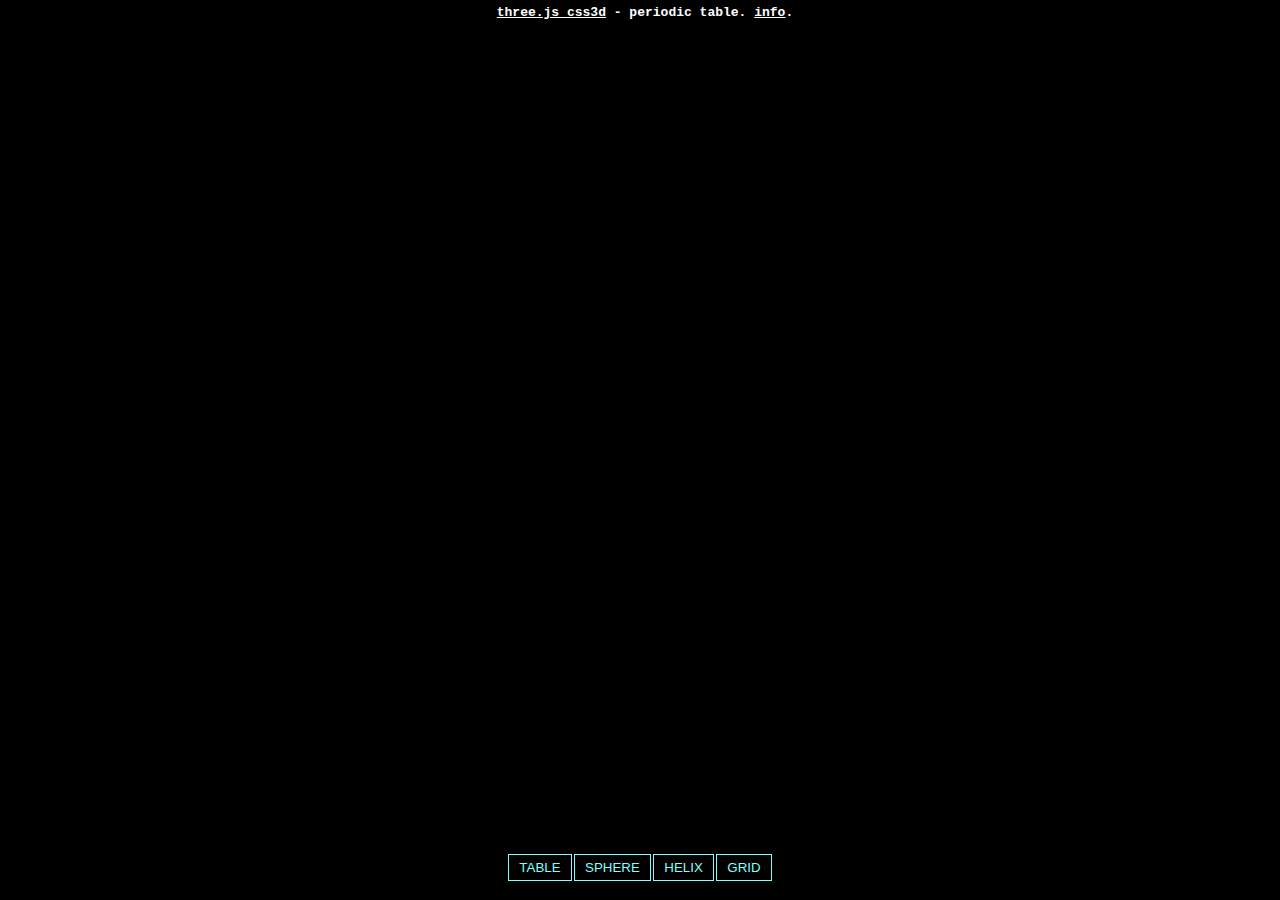
==== index.html @ 31f45053 "initial copy from Three.Dart Periodic Table example" ====
<!DOCTYPE html>

<html>
  <head>
    <meta charset="utf-8">
    <meta name="viewport" content="width=device-width, user-scalable=no, minimum-scale=1.0, maximum-scale=1.0">
    <title>Meshalate</title>
    <link rel="stylesheet" href="meshalate.css">
  </head>
  <body>
    <div id="container"></div>
    <div id="info"><a href="http://threejs.org" target="_blank">three.js css3d</a> - periodic table. <a href="https://plus.google.com/113862800338869870683/posts/QcFk5HrWran" target="_blank">info</a>.</div>
    <div id="menu">
      <button id="table">TABLE</button>
      <button id="sphere">SPHERE</button>
      <button id="helix">HELIX</button>
      <button id="grid">GRID</button>
    </div>

    <script type="application/dart" src="meshalate.dart"></script>
    <script src="packages/browser/dart.js"></script>
  </body>
</html>
---- meshalate.css ----
html, body {
    height: 100%;
  }

  body {
    background-color: #000000;
    margin: 0;
    font-family: Arial;
    overflow: hidden;
  }

  a {
    color: #ffffff;
  }

  #info {
    position: absolute;
    width: 100%;
    color: #ffffff;
    padding: 5px;
    font-family: Monospace;
    font-size: 13px;
    font-weight: bold;
    text-align: center;
  }

  #menu {
    position: absolute;
    bottom: 20px;
    width: 100%;
    text-align: center;
  }

  .element {
    width: 140px;
    height: 180px;
    box-shadow: 0px 0px 20px rgba(0,255,255,0.5);
    border: 1px solid rgba(127,255,255,0.25);
    cursor: default;
  }

  .element:hover {
    box-shadow: 0px 0px 20px rgba(0,255,255,0.75);
    border: 1px solid rgba(127,255,255,0.75);
  }

    .element .number {
      position: absolute;
      top: 20px;
      right: 20px;
      font-size: 20px;
      color: rgba(127,255,255,0.75);
    }

    .element .symbol {
      position: absolute;
      top: 40px;
      width: 100%;
      font-size: 70px;
      text-align: center;
      color: rgba(255,255,255,0.75);
      font-weight: bold;

      -webkit-filter: drop-shadow(0px 0px 20px rgba(0,255,255,0.95));
      -moz-filter: drop-shadow(0px 0px 20px rgba(0,255,255,0.95));
      -o-filter: drop-shadow(0px 0px 20px rgba(0,255,255,0.95));
      -ms-filter: drop-shadow(0px 0px 20px rgba(0,255,255,0.95));
      filter: drop-shadow(0px 0px 20px rgba(0,255,255,0.95));
    }

    .element .details {
      position: absolute;
      top: 125px;
      width: 100%;
      font-size: 18px;
      text-align: center;
      color: rgba(127,255,255,0.75);
    }

  button {
    color: rgb(127,255,255);
    background: transparent;
    outline: 1px solid rgb(127,255,255);
    border: 0px;
    padding: 5px 10px;
    cursor: pointer;
  }
  button:hover {
    background-color: rgba(0,255,255,0.5);
  }
  button:active {
    color: #000000;
    background-color: rgba(0,255,255,1);
  }
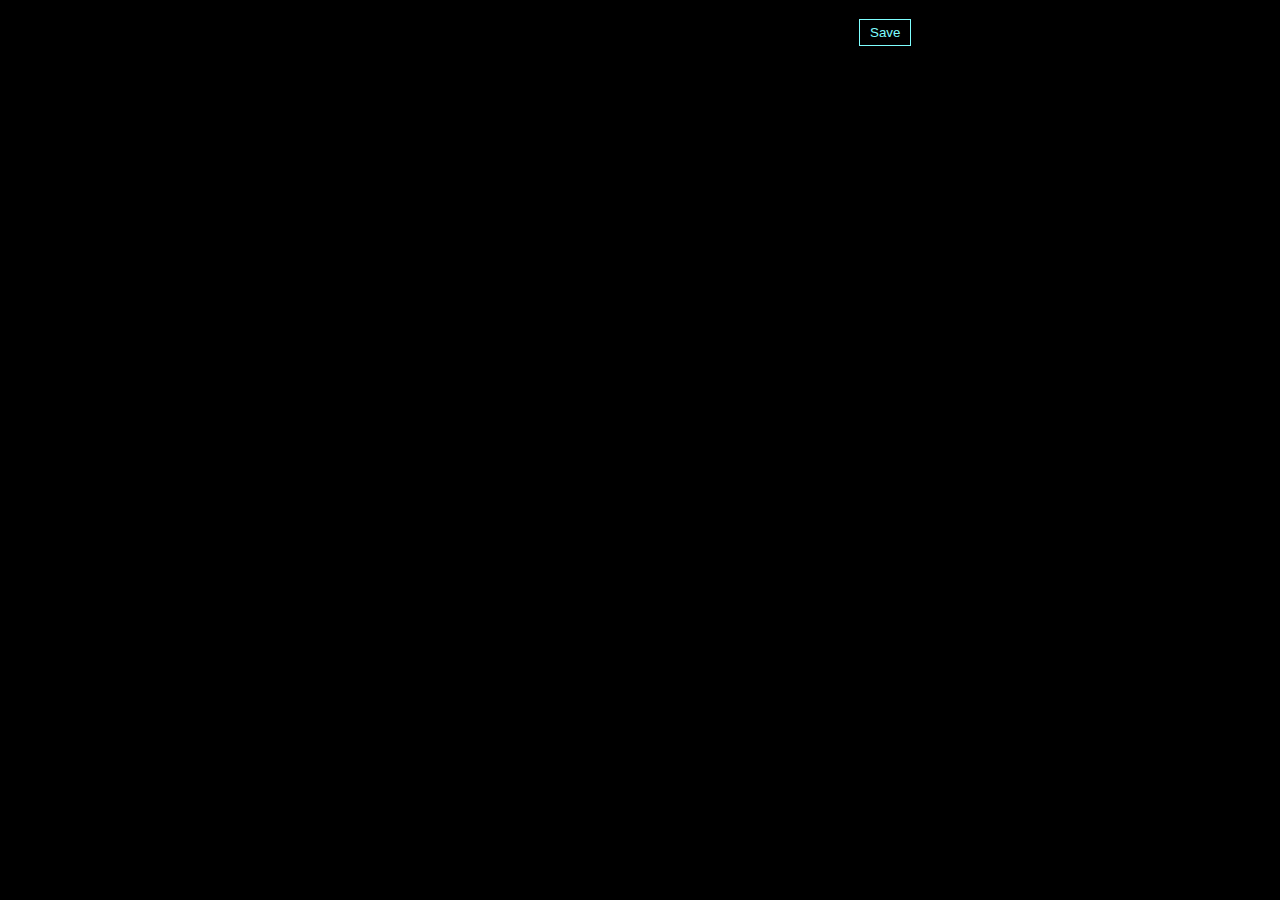
==== commit 59f14e03: "plausibly centered" ====
--- a/index.html
+++ b/index.html
@@ -9,12 +9,8 @@
   </head>
   <body>
     <div id="container"></div>
-    <div id="info"><a href="http://threejs.org" target="_blank">three.js css3d</a> - periodic table. <a href="https://plus.google.com/113862800338869870683/posts/QcFk5HrWran" target="_blank">info</a>.</div>
     <div id="menu">
-      <button id="table">TABLE</button>
-      <button id="sphere">SPHERE</button>
-      <button id="helix">HELIX</button>
-      <button id="grid">GRID</button>
+      <button id="save">Save</button>
     </div>
 
     <script type="application/dart" src="meshalate.dart"></script>
--- a/meshalate.css
+++ b/meshalate.css
@@ -13,22 +13,12 @@
     color: #ffffff;
   }
 
-  #info {
-    position: absolute;
-    width: 100%;
-    color: #ffffff;
-    padding: 5px;
-    font-family: Monospace;
-    font-size: 13px;
-    font-weight: bold;
-    text-align: center;
-  }
-
   #menu {
     position: absolute;
-    bottom: 20px;
-    width: 100%;
-    text-align: center;
+    top: 20px;
+    right: 20px;
+    width: 400px;
+    text-align: left;
   }
 
   .element {
